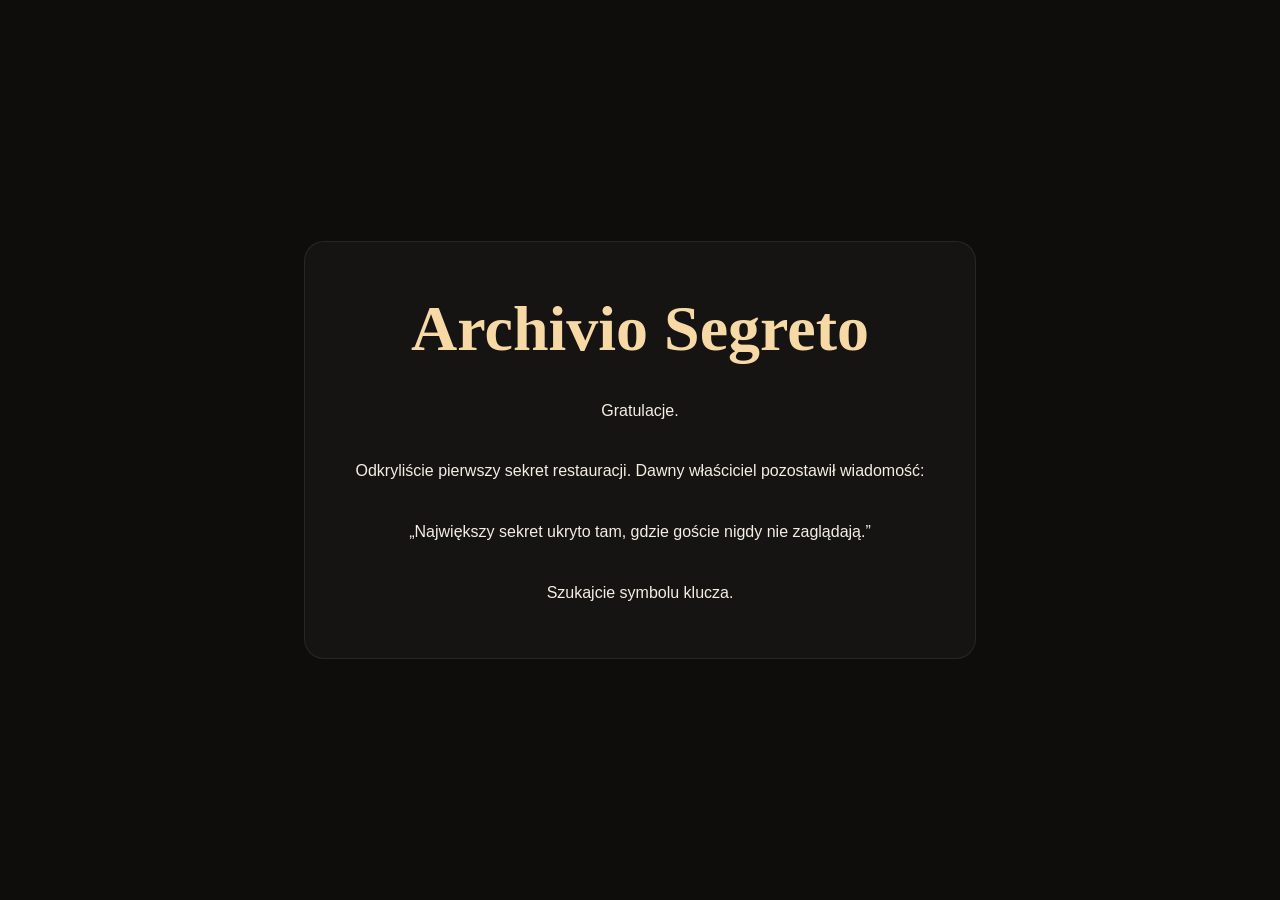
==== pages/secret.html @ 0f4a084a "Init" ====
<!doctype html>
<html lang="pl">
  <head>
    <meta charset="UTF-8" />
    <meta name="viewport" content="width=device-width, initial-scale=1.0" />

    <title>Archivio Segreto</title>

    <link rel="stylesheet" href="../css/style.css" />
  </head>

  <body>
    <section
      style="
        min-height: 100vh;
        display: flex;
        align-items: center;
        justify-content: center;
      "
    >
      <div class="menu-card" style="max-width: 800px; text-align: center">
        <h1 style="font-size: 4rem">Archivio Segreto</h1>

        <p style="margin-top: 30px; line-height: 1.9">
          Gratulacje.
          <br /><br />

          Odkryliście pierwszy sekret restauracji. Dawny właściciel pozostawił
          wiadomość:
          <br /><br />

          „Największy sekret ukryto tam, gdzie goście nigdy nie zaglądają.”
          <br /><br />

          Szukajcie symbolu klucza.
        </p>
      </div>
    </section>
  </body>
</html>
---- css/style.css ----
* {
  margin: 0;
  padding: 0;
  box-sizing: border-box;
}

body {
  background: #0f0c0c;
  color: #f4eee3;
  font-family: "Inter", sans-serif;
  overflow-x: hidden;
}

.overlay {
  position: fixed;
  inset: 0;
  pointer-events: none;
  background: repeating-linear-gradient(
    0deg,
    rgba(255, 255, 255, 0.01),
    rgba(255, 255, 255, 0.01) 1px,
    transparent 1px,
    transparent 2px
  );
}

.hero {
  min-height: 100vh;
  display: flex;
  justify-content: center;
  align-items: center;
  text-align: center;
  padding: 40px;

  background:
    linear-gradient(rgba(0, 0, 0, 0.6), rgba(0, 0, 0, 0.8)),
    url("../assets/images/hero-bg.jpg");

  background-size: cover;
  background-position: center;
}

.hero-content {
  max-width: 800px;
}

h1 {
  font-size: 6rem;
  font-family: "Cormorant Garamond", serif;
  color: #f7d9a5;
}

.subtitle {
  margin-top: 10px;
  font-size: 1.4rem;
  color: #d5c0a0;
  font-style: italic;
}

.intro {
  margin-top: 30px;
  line-height: 1.9;
  color: #ddd;
}

.button {
  display: inline-block;
  margin-top: 40px;
  padding: 15px 35px;
  border: 1px solid #d4b483;
  color: #fff;
  text-decoration: none;
  transition: 0.3s;
}

.button:hover {
  background: #d4b483;
  color: #111;
}

section {
  max-width: 1000px;
  margin: auto;
  padding: 100px 20px;
}

.section-title {
  text-align: center;
  font-size: 3.5rem;
  margin-bottom: 60px;
  color: #f4d6a2;
  font-family: "Cormorant Garamond", serif;
}

.menu-card {
  background: rgba(255, 255, 255, 0.03);
  border: 1px solid rgba(255, 255, 255, 0.08);
  padding: 50px;
  border-radius: 20px;
}

.menu-item {
  margin-bottom: 40px;
  border-bottom: 1px solid rgba(255, 255, 255, 0.08);
  padding-bottom: 20px;
}

.menu-item:last-child {
  border: none;
}

.menu-item span {
  text-transform: uppercase;
  font-size: 0.8rem;
  letter-spacing: 3px;
  color: #c89b61;
}

.menu-item h3 {
  margin-top: 10px;
  font-size: 2rem;
  font-family: "Cormorant Garamond", serif;
}

.rules {
  display: grid;
  gap: 20px;
}

.rule {
  background: rgba(255, 255, 255, 0.03);
  padding: 25px;
  border-left: 3px solid #d4b483;
}

.secret-trigger {
  margin-top: 60px;
  text-align: center;
  opacity: 0.2;
  cursor: pointer;
  transition: 0.3s;
}

.secret-trigger:hover {
  opacity: 0.8;
}

.hidden-message {
  display: none;
  margin-top: 40px;
  background: #1b1414;
  padding: 40px;
  border-radius: 20px;
}

.hidden-message h3 {
  margin-bottom: 20px;
  font-size: 2rem;
  font-family: "Cormorant Garamond", serif;
  color: #f4d6a2;
}

.hidden-message button {
  margin-top: 30px;
  padding: 12px 24px;
  background: none;
  border: 1px solid #d4b483;
  color: #fff;
  cursor: pointer;
}

.candle {
  position: fixed;
  right: 30px;
  bottom: 30px;
  font-size: 2rem;
  cursor: pointer;
}

.modal {
  position: fixed;
  inset: 0;
  display: none;
  justify-content: center;
  align-items: center;
  background: rgba(0, 0, 0, 0.9);
}

.modal-box {
  max-width: 700px;
  background: #181212;
  padding: 60px;
  border-radius: 20px;
  text-align: center;
}

.modal-box h2 {
  font-size: 4rem;
  color: #f4d6a2;
  font-family: "Cormorant Garamond", serif;
}

.modal-box p {
  margin-top: 20px;
  line-height: 1.8;
}

.modal-box button {
  margin-top: 30px;
  padding: 12px 24px;
  border: 1px solid #d4b483;
  background: none;
  color: white;
  cursor: pointer;
}

@media (max-width: 768px) {
  h1 {
    font-size: 4rem;
  }

  .section-title {
    font-size: 2.5rem;
  }

  .menu-item h3 {
    font-size: 1.5rem;
  }
}
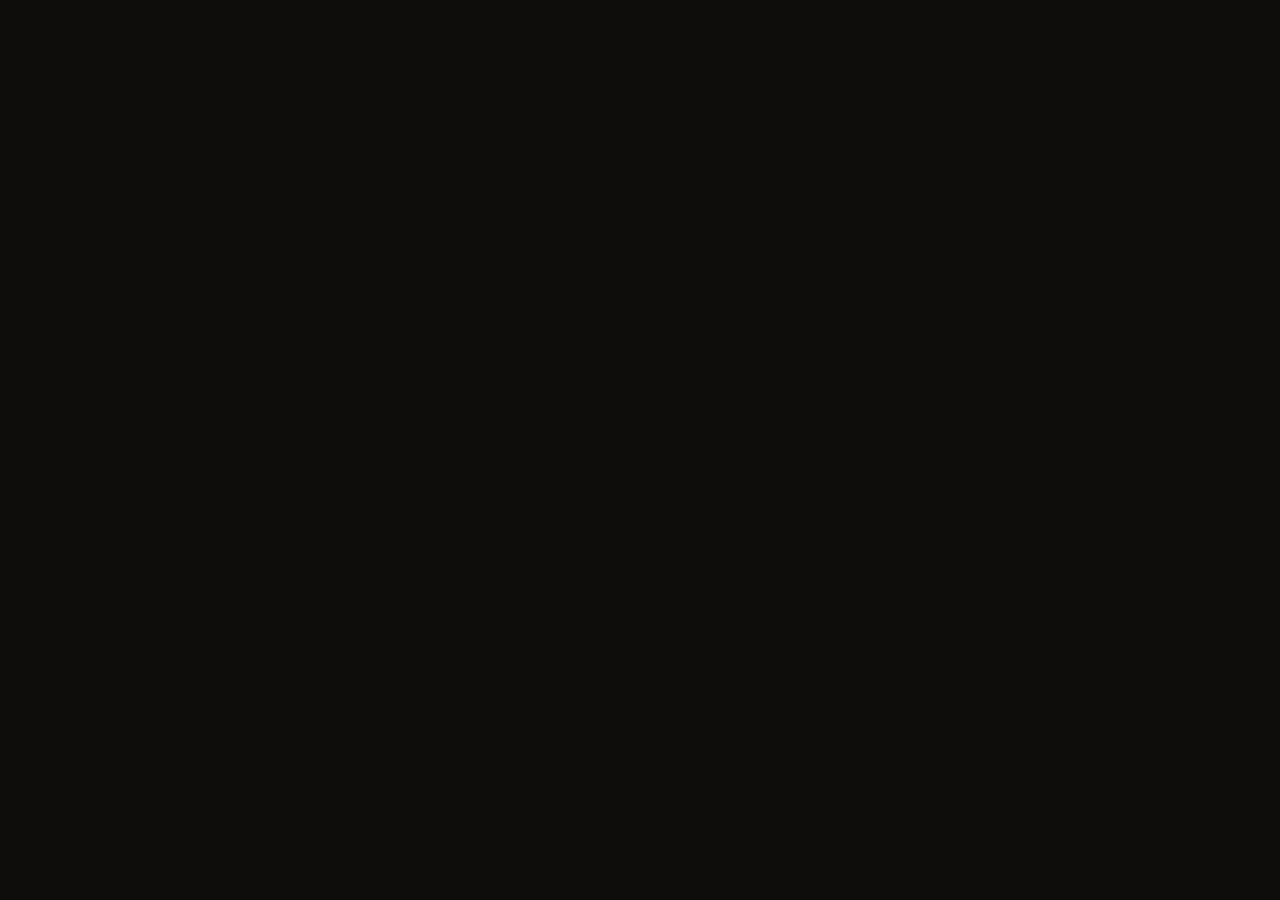
==== commit 7ca2f97a: "x" ====
--- a/pages/secret.html
+++ b/pages/secret.html
@@ -11,6 +11,7 @@
 
   <body>
     <section
+      class="hidden-content"
       style="
         min-height: 100vh;
         display: flex;
--- a/css/style.css
+++ b/css/style.css
@@ -214,6 +214,22 @@
   cursor: pointer;
 }
 
+.modal-box input {
+  margin-top: 20px;
+  padding: 12px 16px;
+  width: 100%;
+  max-width: 300px;
+  background: rgba(255, 255, 255, 0.1);
+  border: 1px solid #d4b483;
+  color: #f4eee3;
+  border-radius: 5px;
+  font-family: "Inter", sans-serif;
+}
+
+.modal-box input::placeholder {
+  color: rgba(244, 238, 227, 0.5);
+}
+
 @media (max-width: 768px) {
   h1 {
     font-size: 4rem;
@@ -227,3 +243,32 @@
     font-size: 1.5rem;
   }
 }
+/* HIDDEN STATE */
+.hidden-content {
+  max-height: 0;
+  opacity: 0;
+  overflow: hidden;
+  transition: 1s ease;
+  padding: 0 20px;
+}
+
+/* UNLOCKED STATE */
+.hidden-content.show {
+  max-height: 1000px;
+  opacity: 1;
+  padding: 40px 20px;
+}
+
+/* SECRET CARDS */
+.secret-card {
+  margin-top: 20px;
+  padding: 20px;
+  border-left: 2px solid #c89b61;
+  background: rgba(255, 255, 255, 0.03);
+}
+
+.secret-card h2 {
+  font-family: "Cormorant Garamond", serif;
+  color: #f4d6a2;
+  margin-bottom: 10px;
+}
